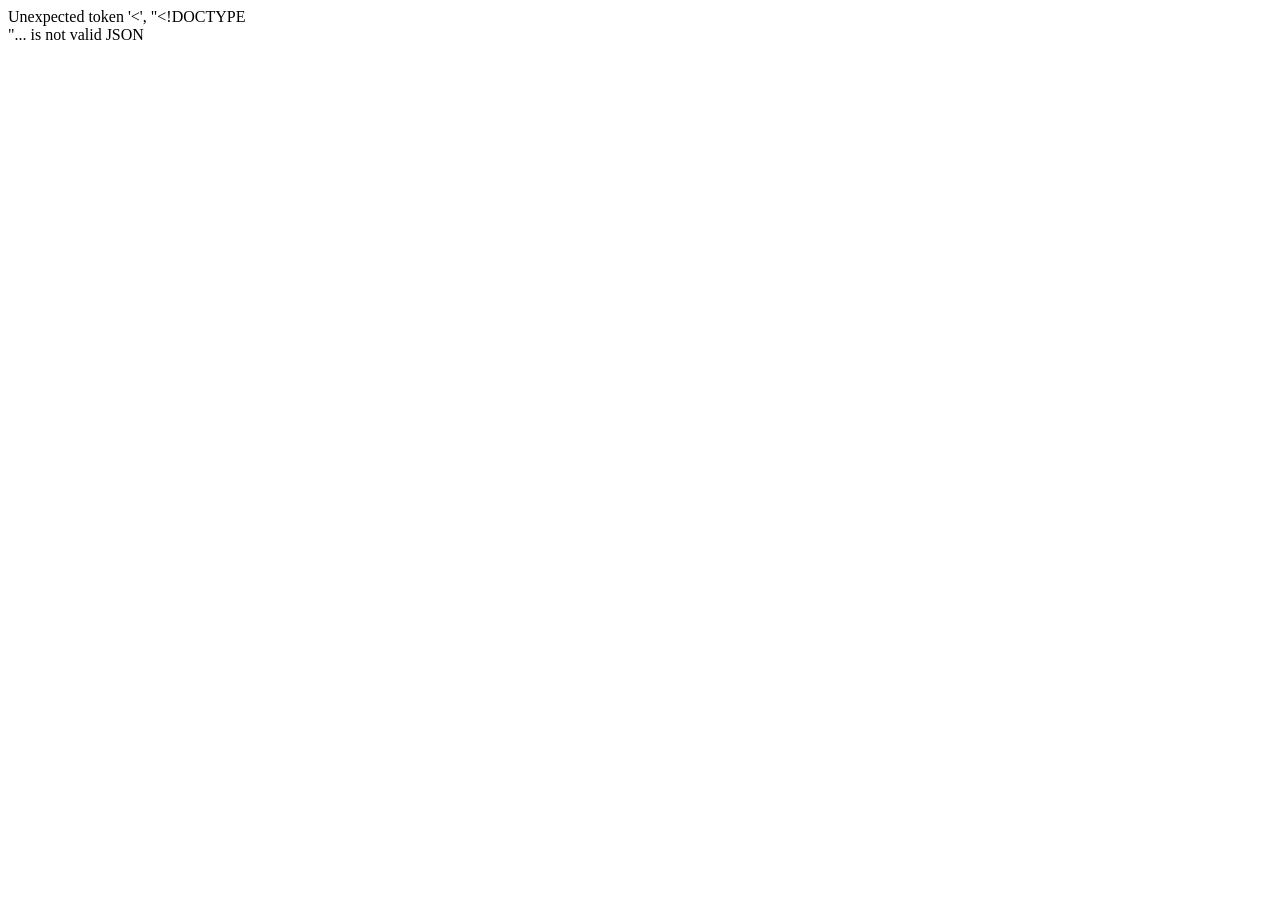
==== web_app/customer.html @ 26487a47 "feat(frontend): complete role dashboards and order workflow Co-authored-by: Copilot <223556219+Copil" ====
<!doctype html><html><head><meta charset="utf-8"><meta name="viewport" content="width=device-width,initial-scale=1"><title>Customer dashboard</title><link rel="stylesheet" href="dashboard.css"></head><body data-role="customer"><div class="dash-shell" id="app"></div><script src="dashboard.js"></script></body></html>
---- web_app/dashboard.css ----
:root{--brand:#246b45;--ink:#173527;--muted:#65766d;--bg:#f4f7f5;--line:#dde7e1}.dash-shell{display:grid;grid-template-columns:240px 1fr;min-height:100vh}.dash-sidebar{background:#173527;color:#fff;padding:24px;position:sticky;top:0;height:100vh}.dash-sidebar a{color:#fff;text-decoration:none}.dash-brand{font-size:20px;font-weight:800;margin-bottom:32px}.dash-side-link{display:block;padding:12px;border-radius:8px;margin:5px 0;color:#cbdacf!important}.dash-main{padding:28px;min-width:0}.dash-top{display:flex;align-items:center;justify-content:space-between;gap:16px}.dash-actions{display:flex;gap:8px}.icon-button{border:1px solid var(--line);background:#fff;border-radius:9px;padding:10px;position:relative}.badge{position:absolute;right:-5px;top:-5px;background:#d94f4f;color:#fff;border-radius:99px;font-size:10px;padding:2px 5px}.metrics{display:grid;grid-template-columns:repeat(auto-fit,minmax(170px,1fr));gap:14px;margin:24px 0}.metric{background:#fff;border:1px solid var(--line);border-radius:12px;padding:18px}.metric strong{display:block;font-size:28px;color:var(--brand)}.panel{background:#fff;border:1px solid var(--line);border-radius:12px;padding:18px;margin-bottom:16px}.panel-grid{display:grid;grid-template-columns:repeat(2,minmax(0,1fr));gap:16px}.list-row{display:flex;justify-content:space-between;border-bottom:1px solid #edf1ee;padding:12px 0}.status{background:#eaf4ed;color:#246b45;border-radius:99px;padding:5px 8px;font-size:11px}.task-button{border:0;border-radius:8px;background:var(--brand);color:white;padding:9px 12px}.mobile-nav{display:none}@media(max-width:750px){.dash-shell{grid-template-columns:1fr}.dash-sidebar{position:fixed;bottom:0;width:100%;height:auto;z-index:10;padding:8px}.dash-brand,.dash-side-link{display:none}.mobile-nav{display:flex;justify-content:space-around}.dash-main{padding:18px;padding-bottom:80px}.panel-grid{grid-template-columns:1fr}.dash-top{align-items:flex-start}.dash-actions{flex-shrink:0}}
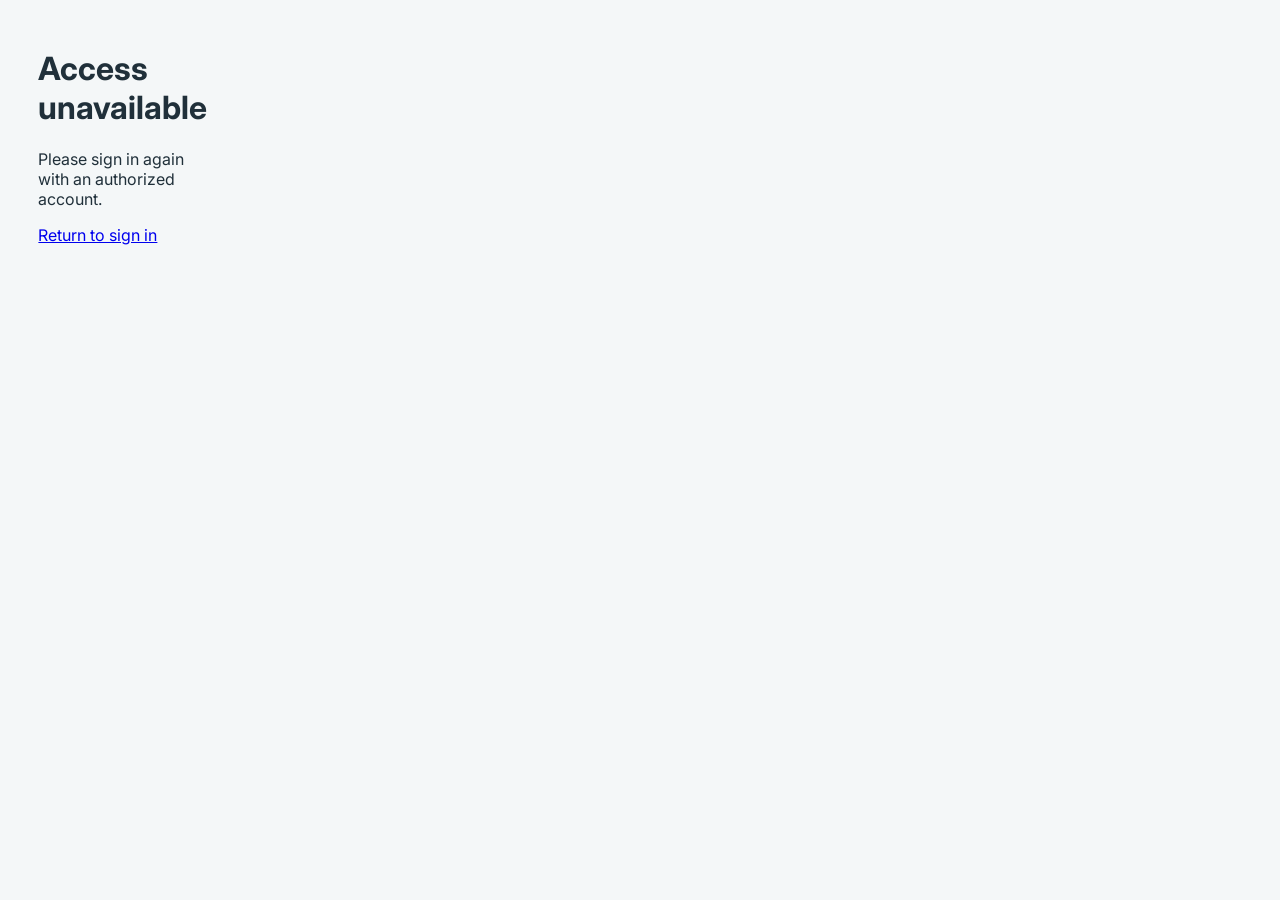
==== commit dd642520: "Fix B2B registration labels and dashboard display Co-authored-by: Copilot <223556219+Copilot@users.n" ====
--- a/web_app/customer.html
+++ b/web_app/customer.html
@@ -1 +1 @@
-<!doctype html><html><head><meta charset="utf-8"><meta name="viewport" content="width=device-width,initial-scale=1"><title>Customer dashboard</title><link rel="stylesheet" href="dashboard.css"></head><body data-role="customer"><div class="dash-shell" id="app"></div><script src="dashboard.js"></script></body></html>
+<!doctype html><html><head><meta charset="utf-8"><meta name="viewport" content="width=device-width,initial-scale=1"><title>Customer dashboard</title><style>html,body{margin:0;min-height:100vh;background:#f4f7f8!important;color:#20303a}.dash-shell{min-height:100vh;background:#f4f7f8!important}.dash-main{background:#f4f7f8!important;color:#20303a}</style><link rel="stylesheet" href="dashboard.css?v=20261101"></head><body data-role="customer"><div class="dash-shell" id="app"></div><script src="dashboard.js?v=20261101"></script></body></html>
--- a/web_app/dashboard.css
+++ b/web_app/dashboard.css
@@ -1 +1,18 @@
-:root{--brand:#246b45;--ink:#173527;--muted:#65766d;--bg:#f4f7f5;--line:#dde7e1}.dash-shell{display:grid;grid-template-columns:240px 1fr;min-height:100vh}.dash-sidebar{background:#173527;color:#fff;padding:24px;position:sticky;top:0;height:100vh}.dash-sidebar a{color:#fff;text-decoration:none}.dash-brand{font-size:20px;font-weight:800;margin-bottom:32px}.dash-side-link{display:block;padding:12px;border-radius:8px;margin:5px 0;color:#cbdacf!important}.dash-main{padding:28px;min-width:0}.dash-top{display:flex;align-items:center;justify-content:space-between;gap:16px}.dash-actions{display:flex;gap:8px}.icon-button{border:1px solid var(--line);background:#fff;border-radius:9px;padding:10px;position:relative}.badge{position:absolute;right:-5px;top:-5px;background:#d94f4f;color:#fff;border-radius:99px;font-size:10px;padding:2px 5px}.metrics{display:grid;grid-template-columns:repeat(auto-fit,minmax(170px,1fr));gap:14px;margin:24px 0}.metric{background:#fff;border:1px solid var(--line);border-radius:12px;padding:18px}.metric strong{display:block;font-size:28px;color:var(--brand)}.panel{background:#fff;border:1px solid var(--line);border-radius:12px;padding:18px;margin-bottom:16px}.panel-grid{display:grid;grid-template-columns:repeat(2,minmax(0,1fr));gap:16px}.list-row{display:flex;justify-content:space-between;border-bottom:1px solid #edf1ee;padding:12px 0}.status{background:#eaf4ed;color:#246b45;border-radius:99px;padding:5px 8px;font-size:11px}.task-button{border:0;border-radius:8px;background:var(--brand);color:white;padding:9px 12px}.mobile-nav{display:none}@media(max-width:750px){.dash-shell{grid-template-columns:1fr}.dash-sidebar{position:fixed;bottom:0;width:100%;height:auto;z-index:10;padding:8px}.dash-brand,.dash-side-link{display:none}.mobile-nav{display:flex;justify-content:space-around}.dash-main{padding:18px;padding-bottom:80px}.panel-grid{grid-template-columns:1fr}.dash-top{align-items:flex-start}.dash-actions{flex-shrink:0}}
+@import url('https://fonts.googleapis.com/css2?family=Inter:wght@400;500;600;700&family=Outfit:wght@600;700&display=swap');
+:root{--brand:#246b45;--ink:#122b40;--muted:#667985;--bg:#f4f7f8;--line:#dde6e8;--gold:#f4b942;--navy:#071c2c}
+*{box-sizing:border-box}html,body{background:#f4f7f8!important;color:#20303a}body{font-family:'Inter',sans-serif;margin:0;min-height:100vh}
+button,input{font:inherit}button{cursor:pointer}button:focus-visible,a:focus-visible,input:focus-visible{outline:3px solid rgba(244,185,66,.8);outline-offset:2px}
+.dash-shell{display:grid;grid-template-columns:248px 1fr;min-height:100vh;width:100%;background:#f4f7f8!important;color:#20303a}.dash-sidebar{background:linear-gradient(180deg,var(--navy),#102f45)!important;color:#fff;padding:26px 18px;position:sticky;top:0;height:100vh;box-shadow:12px 0 30px rgba(7,28,44,.08)}
+.dash-brand{font-family:'Outfit';font-size:20px;font-weight:700;margin:4px 8px 34px}.dash-brand span{color:var(--gold)}.dash-side-link{display:flex;align-items:center;gap:10px;color:#bed0d9!important;text-decoration:none;padding:11px 12px;border-radius:8px;margin:5px 0;font-size:13px;font-weight:600}.dash-side-link:hover,.dash-side-link.active{background:rgba(255,255,255,.09);color:#fff!important}
+.dash-main{padding:28px clamp(18px,3vw,42px);min-width:0;background:#f4f7f8!important;color:#20303a;min-height:100vh}.dash-top{display:flex;align-items:center;justify-content:space-between;gap:16px;margin-bottom:22px}.eyebrow{margin:0;color:#78909a;font-size:11px;font-weight:800;letter-spacing:.16em;text-transform:uppercase}.dash-top h1{font-family:'Outfit';font-size:30px;margin:3px 0;color:var(--ink)}
+.dash-actions{display:flex;align-items:center;gap:8px}.icon-button{border:1px solid var(--line);background:#fff;border-radius:9px;width:40px;height:40px;position:relative;box-shadow:0 4px 16px rgba(19,44,55,.05)}.sign-out-button{height:40px;border:1px solid #c9d8d2;background:#fff;color:#246b45;border-radius:9px;padding:0 14px;font-size:13px;font-weight:800;box-shadow:0 4px 16px rgba(19,44,55,.05)}.sign-out-button:hover{background:#edf5f1;border-color:#9dbbad}.sign-out-button:disabled{cursor:wait;opacity:.7}.badge{position:absolute;right:-5px;top:-5px;background:#d94f4f;color:#fff;border-radius:99px;font-size:10px;padding:2px 5px}
+.metrics{display:grid;grid-template-columns:repeat(4,minmax(150px,1fr));gap:14px;margin-bottom:18px}.metric{position:relative;overflow:hidden;background:#fff;border:1px solid var(--line);border-radius:12px;padding:18px;box-shadow:0 8px 24px rgba(25,55,65,.04);animation:metricIn .45s both}.metric:nth-child(2){animation-delay:.06s}.metric:nth-child(3){animation-delay:.12s}.metric:nth-child(4){animation-delay:.18s}.metric:after{content:'';position:absolute;right:-25px;top:-25px;width:72px;height:72px;border-radius:50%;background:var(--gold);opacity:.12}.metric strong{display:block;font-family:'Outfit';font-size:28px;color:var(--brand);margin-top:8px}.metric span{color:var(--muted);font-size:12px}
+.panel{background:#fff;border:1px solid var(--line);border-radius:12px;padding:20px;margin-bottom:16px;box-shadow:0 8px 24px rgba(25,55,65,.04)}.panel h2{font-family:'Outfit';font-size:17px;color:var(--ink);margin:0 0 12px}.panel-grid{display:grid;grid-template-columns:repeat(2,minmax(0,1fr));gap:16px}.list-row{display:flex;justify-content:space-between;align-items:center;gap:12px;border-bottom:1px solid #edf2f3;padding:12px 0}.list-row:last-child{border-bottom:0}.list-row small{color:var(--muted)}.status{background:#eaf4ed;color:#246b45;border-radius:99px;padding:5px 8px;font-size:11px;font-weight:700}.status.warning{background:#fff3c7;color:#805a0b}
+.task-button{border:0;border-radius:8px;background:var(--brand);color:white;padding:9px 12px;font-weight:700}.task-button.secondary{background:#edf4ef;color:#246b45}
+.customer-hero{display:flex;justify-content:space-between;gap:20px;background:linear-gradient(120deg,#09263a,#164a62);color:white;border-radius:14px;padding:24px;margin-bottom:16px}.customer-hero h2{font-family:'Outfit';margin:0 0 7px;color:white}.customer-hero p{margin:0;color:#c7d7df}.solar-score{width:82px;height:82px;border-radius:50%;background:conic-gradient(var(--gold) 0 84%,rgba(255,255,255,.12) 84%);display:grid;place-items:center;flex:none}.solar-score span{width:66px;height:66px;border-radius:50%;display:grid;place-items:center;background:#123d55;font-family:'Outfit';font-size:20px}
+.product-grid{display:grid;grid-template-columns:repeat(3,1fr);gap:12px}.product-card{border:1px solid var(--line);border-radius:12px;overflow:hidden;transition:.2s}.product-card:hover{transform:translateY(-4px);box-shadow:0 16px 30px rgba(23,53,39,.12)}.product-visual{height:105px;background:linear-gradient(150deg,#edf4f5,#c8d9dd);display:grid;place-items:center}.mini-panel{width:126px;height:68px;background:linear-gradient(135deg,#183d55,#071f33);border:3px solid #fff;transform:skewY(-4deg);box-shadow:0 8px 12px rgba(9,38,58,.2);display:grid;grid-template-columns:repeat(3,1fr);gap:3px;padding:5px}.mini-panel i{background:rgba(255,255,255,.08)}.product-info{padding:13px}.product-info strong{display:block}.product-info small{color:var(--muted)}.product-price{color:var(--brand);font-family:'Outfit';font-size:18px;margin-top:9px}
+.order-timeline{display:grid;grid-template-columns:repeat(4,1fr);gap:0;margin:18px 0}.timeline-step{position:relative;color:#9aaba4;font-size:12px;text-align:center}.timeline-step:before{content:'';position:absolute;top:12px;left:-50%;width:100%;height:3px;background:#dde5e1}.timeline-step:first-child:before{display:none}.timeline-step i{position:relative;z-index:1;display:block;width:25px;height:25px;border-radius:50%;margin:0 auto 7px;background:#dde5e1;border:5px solid white}.timeline-step.done,.timeline-step.done:before{color:var(--brand)}.timeline-step.done:before,.timeline-step.done i{background:var(--brand)}.timeline-step.current i{background:white;border-color:var(--gold)}
+.mobile-nav{display:none}@keyframes metricIn{from{opacity:0;transform:translateY(10px)}to{opacity:1;transform:none}}
+@media(max-width:1050px){.metrics{grid-template-columns:repeat(2,1fr)}.product-grid{grid-template-columns:repeat(2,1fr)}}
+@media(max-width:750px){.dash-shell{grid-template-columns:1fr}.dash-sidebar{position:fixed;bottom:0;width:100%;height:auto;z-index:10;padding:8px}.dash-brand,.dash-side-link{display:none!important}.mobile-nav{display:flex;justify-content:space-around}.mobile-nav a{color:white;text-decoration:none;font-size:19px;padding:5px 18px}.dash-main{padding:18px;padding-bottom:76px}.panel-grid{grid-template-columns:1fr}.metrics{grid-template-columns:1fr 1fr}.dash-top h1{font-size:24px}.customer-hero{display:none}.product-grid{grid-template-columns:1fr}.order-timeline{overflow-x:auto}.timeline-step{min-width:90px}}
+@media(prefers-reduced-motion:reduce){*,*:before,*:after{animation:none!important;transition:none!important;scroll-behavior:auto!important}}
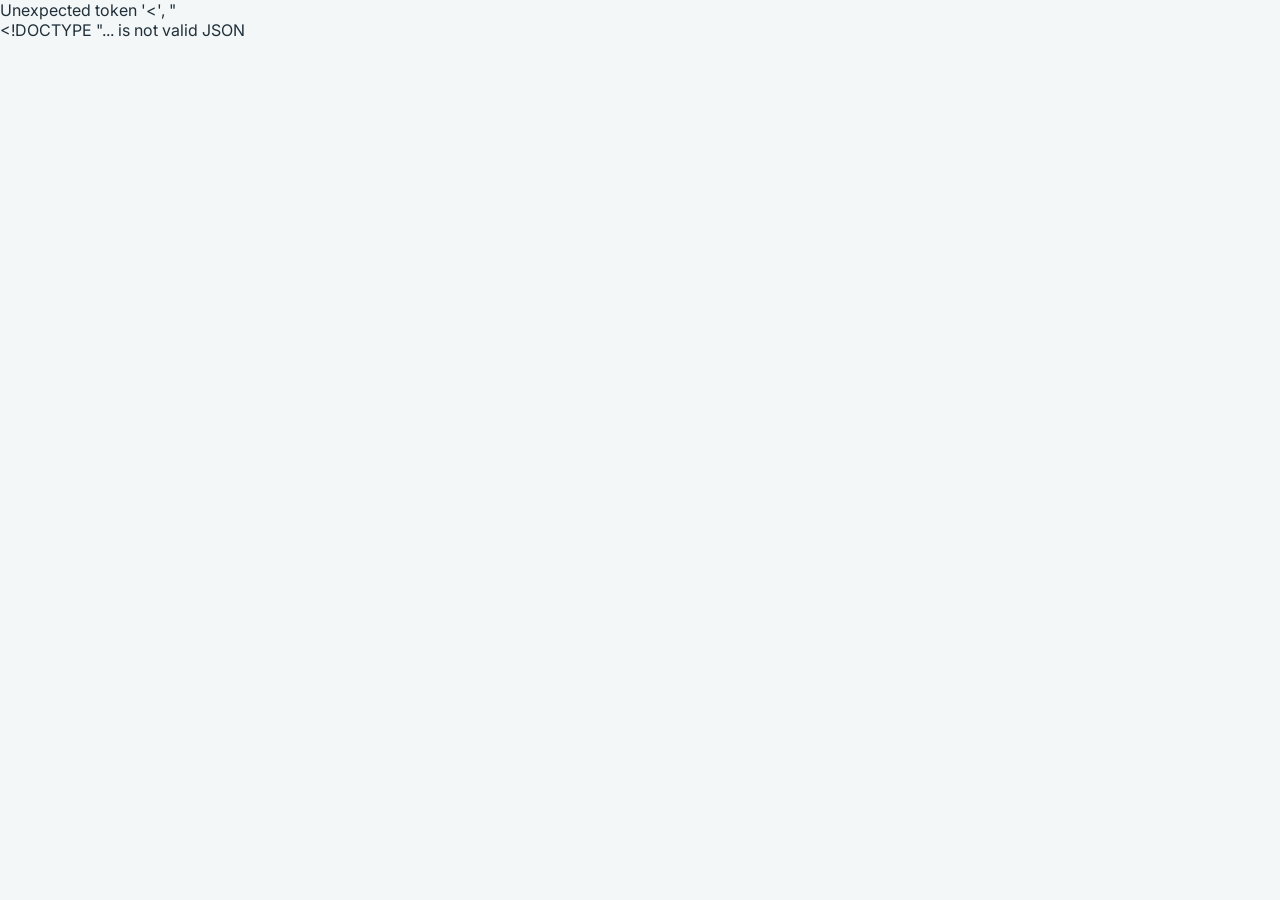
==== commit 1ef8f75e: "Resolve merge conflicts and sync project updates" ====
--- a/web_app/customer.html
+++ b/web_app/customer.html
@@ -1 +1 @@
-<!doctype html><html><head><meta charset="utf-8"><meta name="viewport" content="width=device-width,initial-scale=1"><title>Customer dashboard</title><style>html,body{margin:0;min-height:100vh;background:#f4f7f8!important;color:#20303a}.dash-shell{min-height:100vh;background:#f4f7f8!important}.dash-main{background:#f4f7f8!important;color:#20303a}</style><link rel="stylesheet" href="dashboard.css?v=20261101"></head><body data-role="customer"><div class="dash-shell" id="app"></div><script src="dashboard.js?v=20261101"></script></body></html>
+<!doctype html><html><head><meta charset="utf-8"><meta name="viewport" content="width=device-width,initial-scale=1"><title>Customer dashboard</title><link rel="stylesheet" href="dashboard.css"></head><body data-role="customer"><div class="dash-shell" id="app"></div><script src="dashboard.js"></script></body></html>
--- a/web_app/dashboard.css
+++ b/web_app/dashboard.css
@@ -1,11 +1,11 @@
 @import url('https://fonts.googleapis.com/css2?family=Inter:wght@400;500;600;700&family=Outfit:wght@600;700&display=swap');
 :root{--brand:#246b45;--ink:#122b40;--muted:#667985;--bg:#f4f7f8;--line:#dde6e8;--gold:#f4b942;--navy:#071c2c}
-*{box-sizing:border-box}html,body{background:#f4f7f8!important;color:#20303a}body{font-family:'Inter',sans-serif;margin:0;min-height:100vh}
+*{box-sizing:border-box}body{font-family:'Inter',sans-serif;margin:0;background:var(--bg);color:#20303a}
 button,input{font:inherit}button{cursor:pointer}button:focus-visible,a:focus-visible,input:focus-visible{outline:3px solid rgba(244,185,66,.8);outline-offset:2px}
-.dash-shell{display:grid;grid-template-columns:248px 1fr;min-height:100vh;width:100%;background:#f4f7f8!important;color:#20303a}.dash-sidebar{background:linear-gradient(180deg,var(--navy),#102f45)!important;color:#fff;padding:26px 18px;position:sticky;top:0;height:100vh;box-shadow:12px 0 30px rgba(7,28,44,.08)}
+.dash-shell{display:grid;grid-template-columns:248px 1fr;min-height:100vh}.dash-sidebar{background:linear-gradient(180deg,var(--navy),#102f45);color:#fff;padding:26px 18px;position:sticky;top:0;height:100vh;box-shadow:12px 0 30px rgba(7,28,44,.08)}
 .dash-brand{font-family:'Outfit';font-size:20px;font-weight:700;margin:4px 8px 34px}.dash-brand span{color:var(--gold)}.dash-side-link{display:flex;align-items:center;gap:10px;color:#bed0d9!important;text-decoration:none;padding:11px 12px;border-radius:8px;margin:5px 0;font-size:13px;font-weight:600}.dash-side-link:hover,.dash-side-link.active{background:rgba(255,255,255,.09);color:#fff!important}
-.dash-main{padding:28px clamp(18px,3vw,42px);min-width:0;background:#f4f7f8!important;color:#20303a;min-height:100vh}.dash-top{display:flex;align-items:center;justify-content:space-between;gap:16px;margin-bottom:22px}.eyebrow{margin:0;color:#78909a;font-size:11px;font-weight:800;letter-spacing:.16em;text-transform:uppercase}.dash-top h1{font-family:'Outfit';font-size:30px;margin:3px 0;color:var(--ink)}
-.dash-actions{display:flex;align-items:center;gap:8px}.icon-button{border:1px solid var(--line);background:#fff;border-radius:9px;width:40px;height:40px;position:relative;box-shadow:0 4px 16px rgba(19,44,55,.05)}.sign-out-button{height:40px;border:1px solid #c9d8d2;background:#fff;color:#246b45;border-radius:9px;padding:0 14px;font-size:13px;font-weight:800;box-shadow:0 4px 16px rgba(19,44,55,.05)}.sign-out-button:hover{background:#edf5f1;border-color:#9dbbad}.sign-out-button:disabled{cursor:wait;opacity:.7}.badge{position:absolute;right:-5px;top:-5px;background:#d94f4f;color:#fff;border-radius:99px;font-size:10px;padding:2px 5px}
+.dash-main{padding:28px clamp(18px,3vw,42px);min-width:0}.dash-top{display:flex;align-items:center;justify-content:space-between;gap:16px;margin-bottom:22px}.eyebrow{margin:0;color:#78909a;font-size:11px;font-weight:800;letter-spacing:.16em;text-transform:uppercase}.dash-top h1{font-family:'Outfit';font-size:30px;margin:3px 0;color:var(--ink)}
+.dash-actions{display:flex;gap:8px}.icon-button{border:1px solid var(--line);background:#fff;border-radius:9px;width:40px;height:40px;position:relative;box-shadow:0 4px 16px rgba(19,44,55,.05)}.badge{position:absolute;right:-5px;top:-5px;background:#d94f4f;color:#fff;border-radius:99px;font-size:10px;padding:2px 5px}
 .metrics{display:grid;grid-template-columns:repeat(4,minmax(150px,1fr));gap:14px;margin-bottom:18px}.metric{position:relative;overflow:hidden;background:#fff;border:1px solid var(--line);border-radius:12px;padding:18px;box-shadow:0 8px 24px rgba(25,55,65,.04);animation:metricIn .45s both}.metric:nth-child(2){animation-delay:.06s}.metric:nth-child(3){animation-delay:.12s}.metric:nth-child(4){animation-delay:.18s}.metric:after{content:'';position:absolute;right:-25px;top:-25px;width:72px;height:72px;border-radius:50%;background:var(--gold);opacity:.12}.metric strong{display:block;font-family:'Outfit';font-size:28px;color:var(--brand);margin-top:8px}.metric span{color:var(--muted);font-size:12px}
 .panel{background:#fff;border:1px solid var(--line);border-radius:12px;padding:20px;margin-bottom:16px;box-shadow:0 8px 24px rgba(25,55,65,.04)}.panel h2{font-family:'Outfit';font-size:17px;color:var(--ink);margin:0 0 12px}.panel-grid{display:grid;grid-template-columns:repeat(2,minmax(0,1fr));gap:16px}.list-row{display:flex;justify-content:space-between;align-items:center;gap:12px;border-bottom:1px solid #edf2f3;padding:12px 0}.list-row:last-child{border-bottom:0}.list-row small{color:var(--muted)}.status{background:#eaf4ed;color:#246b45;border-radius:99px;padding:5px 8px;font-size:11px;font-weight:700}.status.warning{background:#fff3c7;color:#805a0b}
 .task-button{border:0;border-radius:8px;background:var(--brand);color:white;padding:9px 12px;font-weight:700}.task-button.secondary{background:#edf4ef;color:#246b45}
